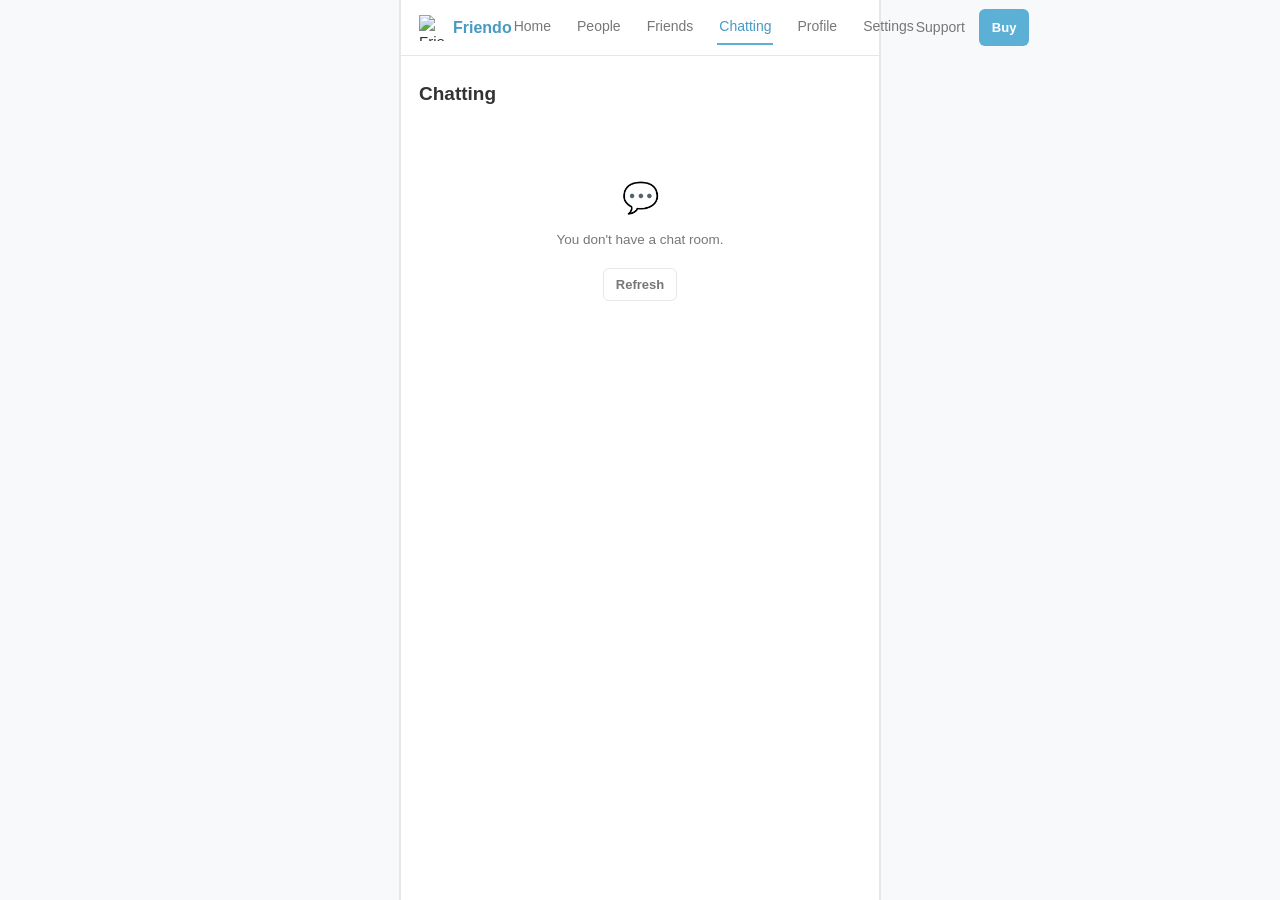
==== chatting.html @ 17371a10 "Add files via upload" ====
<!DOCTYPE html>
<html lang="en">
<head>
<meta charset="UTF-8">
<meta name="viewport" content="width=device-width, initial-scale=1.0">
<title>Chatting — Friendo</title>
<link rel="stylesheet" href="style.css">
</head>
<body data-page="chatting">
<div class="app has-desktop-nav">

  <div class="topnav">
    <a href="people.html" class="brand"><img src="assets/logo.png" alt="Friendo"><span>Friendo</span></a>
    <div class="topnav-links">
      <a href="index.html" data-nav="home">Home</a>
      <a href="people.html" data-nav="people">People</a>
      <a href="friends.html" data-nav="friends">Friends</a>
      <a href="chatting.html" data-nav="chatting">Chatting</a>
      <a href="profile.html" data-nav="profile">Profile</a>
      <a href="settings.html" data-nav="settings">Settings</a>
    </div>
    <div class="topnav-right">
      <a class="support" href="contact.html">Support</a>
      <a class="btn btn-primary btn-sm" href="payment.html">Buy</a>
    </div>
  </div>

  <div class="mobile-topbar">
    <div class="brand"><img src="assets/logo.png" alt="Friendo"><span>Friendo</span></div>
    <a href="payment.html" style="font-size:13px;color:var(--primary-dark);font-weight:600;">Buy</a>
  </div>

  <div class="page-content">
    <h1 class="page-title">Chatting</h1>
    <div id="chatContent"></div>
  </div>

  <div class="bottomnav">
    <a href="people.html" data-nav="people"><span class="icon">&#128101;</span>People</a>
    <a href="friends.html" data-nav="friends"><span class="icon">&#129309;</span>Friends</a>
    <a href="chatting.html" data-nav="chatting"><span class="icon">&#128172;</span>Chatting</a>
    <a href="profile.html" data-nav="profile"><span class="icon">&#128578;</span>Profile</a>
    <a href="settings.html" data-nav="settings"><span class="icon">&#9881;&#65039;</span>Settings</a>
  </div>
</div>

<script src="script.js"></script>
<script>
  function render() {
    const rooms = Store.get('chat', []);
    const el = document.getElementById('chatContent');
    if (rooms.length === 0) {
      el.innerHTML = '<div class="empty-state"><div class="emoji">&#128172;</div>' +
        '<p>You don\'t have a chat room.</p>' +
        '<button class="btn btn-outline btn-sm" onclick="render()">Refresh</button></div>';
    } else {
      el.innerHTML = '<div class="list">' + rooms.map(function (r) {
        return '<div class="list-row"><div class="avatar">' + r.name.charAt(0).toUpperCase() + '</div>' +
          '<div class="info"><div class="name">' + r.name + '</div><div class="sub">' + r.lastMessage + '</div></div>' +
          '<div class="time">' + r.time + '</div></div>';
      }).join('') + '</div>';
    }
  }
  render();
</script>
</body>
</html>
---- style.css ----
/* ===========================================================
   FRIENDO — shared stylesheet
   Simple, clean, Fapp-style UX. No animation, no gradients.
   =========================================================== */

:root {
  --primary: #5CB0D6;
  --primary-dark: #479ac2;
  --bg: #FFFFFF;
  --bg-soft: #F7F9FA;
  --border: #E5E7EB;
  --text: #333333;
  --text-soft: #777777;
  --danger: #E25555;
  --success: #4CAF50;
  --radius-sm: 6px;
  --radius-md: 10px;
  --max-width: 480px;
  --nav-height: 56px;
  --bottom-nav-height: 62px;
}

* { box-sizing: border-box; }

html, body {
  margin: 0;
  padding: 0;
  background: var(--bg-soft);
  color: var(--text);
  font-family: -apple-system, BlinkMacSystemFont, "Segoe UI", Roboto, Helvetica, Arial, sans-serif;
  font-size: 15px;
  line-height: 1.5;
}

a { color: inherit; text-decoration: none; }

img { max-width: 100%; display: block; }

button, input, select, textarea { font-family: inherit; font-size: inherit; }

/* ---------- App shell ---------- */

.app {
  max-width: var(--max-width);
  margin: 0 auto;
  min-height: 100vh;
  background: var(--bg);
  border-left: 1px solid var(--border);
  border-right: 1px solid var(--border);
  display: flex;
  flex-direction: column;
}

.page-content {
  flex: 1;
  padding: 20px 18px calc(var(--bottom-nav-height) + 20px) 18px;
}

.app.has-desktop-nav .page-content {
  padding-bottom: 24px;
}

/* ---------- Top navbar (desktop) ---------- */

.topnav {
  display: none;
  align-items: center;
  justify-content: space-between;
  height: var(--nav-height);
  padding: 0 18px;
  background: var(--bg);
  border-bottom: 1px solid var(--border);
  position: sticky;
  top: 0;
  z-index: 20;
}

.topnav .brand { display: flex; align-items: center; gap: 8px; }
.topnav .brand img { width: 26px; height: 26px; }
.topnav .brand span { font-weight: 700; font-size: 16px; color: var(--primary-dark); }

.topnav-links { display: flex; align-items: center; gap: 22px; }
.topnav-links a { color: var(--text-soft); font-size: 14px; padding: 6px 2px; border-bottom: 2px solid transparent; }
.topnav-links a.active { color: var(--primary-dark); border-bottom: 2px solid var(--primary); }

.topnav-right { display: flex; align-items: center; gap: 14px; }
.topnav-right a.support { color: var(--text-soft); font-size: 14px; }

/* ---------- Simple mobile top bar ---------- */

.mobile-topbar {
  display: flex;
  align-items: center;
  justify-content: space-between;
  height: var(--nav-height);
  padding: 0 16px;
  background: var(--bg);
  border-bottom: 1px solid var(--border);
  position: sticky;
  top: 0;
  z-index: 20;
}
.mobile-topbar .brand { display: flex; align-items: center; gap: 8px; }
.mobile-topbar .brand img { width: 24px; height: 24px; }
.mobile-topbar .brand span { font-weight: 700; font-size: 15px; color: var(--primary-dark); }
.mobile-topbar .back { color: var(--text-soft); font-size: 14px; }

/* ---------- Bottom navigation (mobile) ---------- */

.bottomnav {
  position: fixed;
  bottom: 0;
  left: 50%;
  transform: translateX(-50%);
  width: 100%;
  max-width: var(--max-width);
  height: var(--bottom-nav-height);
  background: var(--bg);
  border-top: 1px solid var(--border);
  display: flex;
  z-index: 30;
}
.bottomnav a {
  flex: 1;
  display: flex;
  flex-direction: column;
  align-items: center;
  justify-content: center;
  gap: 3px;
  font-size: 11px;
  color: var(--text-soft);
}
.bottomnav a .icon { font-size: 18px; line-height: 1; }
.bottomnav a.active { color: var(--primary); }

/* ---------- Typography helpers ---------- */

h1.page-title { font-size: 19px; margin: 4px 0 16px 0; color: var(--text); }
h2.section-title { font-size: 14px; color: var(--text-soft); margin: 22px 0 8px 0; }
p.muted { color: var(--text-soft); font-size: 13.5px; }

/* ---------- Rows (Fapp style) ---------- */

.row-list { border: 1px solid var(--border); border-radius: var(--radius-md); overflow: hidden; background: var(--bg); }
.row {
  display: flex;
  align-items: center;
  justify-content: space-between;
  padding: 13px 14px;
  border-bottom: 1px solid var(--border);
  background: var(--bg);
}
.row:last-child { border-bottom: none; }
.row .row-label { color: var(--text); font-size: 14.5px; }
.row .row-value { color: var(--text-soft); font-size: 14px; display: flex; align-items: center; gap: 6px; }
a.row, button.row { width: 100%; text-align: left; border: none; cursor: pointer; }
.row.clickable { cursor: pointer; }
.row.danger .row-label { color: var(--danger); }

/* ---------- Buttons ---------- */

.btn {
  display: inline-flex;
  align-items: center;
  justify-content: center;
  width: 100%;
  padding: 13px 16px;
  border-radius: var(--radius-sm);
  border: 1px solid transparent;
  font-size: 14.5px;
  font-weight: 600;
  cursor: pointer;
}
.btn-primary { background: var(--primary); color: #fff; }
.btn-primary:disabled { background: #BFE0EE; color: #fff; cursor: not-allowed; }
.btn-secondary { background: #fff; color: var(--primary-dark); border: 1px solid var(--primary); }
.btn-outline { background: #fff; color: var(--text-soft); border: 1px solid var(--border); }
.btn-danger { background: #fff; color: var(--danger); border: 1px solid var(--danger); }
.btn-sm { padding: 8px 12px; font-size: 13px; width: auto; }

.btn-row { display: flex; gap: 10px; margin-top: 16px; }
.btn-row .btn { flex: 1; }

/* ---------- Forms ---------- */

.field { margin-bottom: 14px; }
.field label { display: block; font-size: 13px; color: var(--text-soft); margin-bottom: 6px; }
.field input[type="text"],
.field input[type="email"],
.field textarea {
  width: 100%;
  padding: 11px 12px;
  border: 1px solid var(--border);
  border-radius: var(--radius-sm);
  background: #fff;
  color: var(--text);
}
.field textarea { resize: vertical; min-height: 90px; }

.checkbox-row { display: flex; align-items: center; gap: 8px; margin: 14px 0; font-size: 13.5px; color: var(--text); }
.checkbox-row input { width: 16px; height: 16px; }

/* ---------- Scrollable bordered content (Terms / Privacy) ---------- */

.scroll-box {
  border: 1px solid var(--border);
  border-radius: var(--radius-md);
  background: var(--bg-soft);
  padding: 14px;
  height: 260px;
  overflow-y: auto;
  font-size: 13.5px;
  color: var(--text-soft);
}
.scroll-box p { margin: 0 0 10px 0; }
.scroll-box p:last-child { margin-bottom: 0; }

/* ---------- Modal / dialog ---------- */

.overlay {
  display: none;
  position: fixed;
  inset: 0;
  background: rgba(20, 24, 28, 0.35);
  z-index: 50;
  align-items: flex-end;
  justify-content: center;
}
.overlay.open { display: flex; }
.dialog {
  width: 100%;
  max-width: var(--max-width);
  max-height: 78vh;
  background: #fff;
  border-radius: var(--radius-md) var(--radius-md) 0 0;
  box-shadow: 0 -2px 10px rgba(0,0,0,0.08);
  display: flex;
  flex-direction: column;
}
.dialog-header {
  padding: 14px 16px;
  border-bottom: 1px solid var(--border);
  display: flex;
  align-items: center;
  justify-content: space-between;
}
.dialog-header h3 { margin: 0; font-size: 15px; }
.dialog-header .close { color: var(--text-soft); cursor: pointer; font-size: 18px; background: none; border: none; }
.dialog-search { padding: 10px 16px; border-bottom: 1px solid var(--border); }
.dialog-search input {
  width: 100%;
  padding: 9px 12px;
  border: 1px solid var(--border);
  border-radius: var(--radius-sm);
  background: var(--bg-soft);
}
.dialog-body { padding: 6px 0; overflow-y: auto; }
.option-row {
  display: flex;
  align-items: center;
  justify-content: space-between;
  padding: 12px 16px;
  border-bottom: 1px solid var(--border);
  cursor: pointer;
  background: #fff;
}
.option-row:last-child { border-bottom: none; }
.option-row .flag { margin-right: 8px; }
.option-row input[type="radio"] { width: 16px; height: 16px; }
.dialog-footer { padding: 12px 16px; border-top: 1px solid var(--border); }

/* small centered confirm dialog (e.g. exit / delete confirm) */
.overlay.center { align-items: center; }
.dialog.confirm { border-radius: var(--radius-md); max-width: 320px; padding: 20px 18px; text-align: center; }
.dialog.confirm p { font-size: 13.5px; color: var(--text-soft); margin: 6px 0 16px 0; }

/* ---------- Lists (People / Friends / Chatting) ---------- */

.list { border-top: 1px solid var(--border); }
.list-row {
  display: flex;
  align-items: center;
  gap: 12px;
  padding: 12px 2px;
  border-bottom: 1px solid var(--border);
  cursor: pointer;
}
.avatar {
  width: 42px;
  height: 42px;
  border-radius: 50%;
  background: var(--bg-soft);
  border: 1px solid var(--border);
  display: flex;
  align-items: center;
  justify-content: center;
  font-size: 15px;
  color: var(--text-soft);
  flex-shrink: 0;
}
.list-row .info { flex: 1; min-width: 0; }
.list-row .name { font-size: 14.5px; color: var(--text); }
.list-row .sub { font-size: 12.5px; color: var(--text-soft); }
.list-row .time { font-size: 12px; color: var(--text-soft); white-space: nowrap; }

.tabs { display: flex; gap: 8px; margin-bottom: 14px; }
.tab {
  padding: 7px 14px;
  border-radius: 999px;
  border: 1px solid var(--border);
  color: var(--text-soft);
  font-size: 13px;
  cursor: pointer;
  background: #fff;
}
.tab.active { background: var(--primary); color: #fff; border-color: var(--primary); }

.empty-state { text-align: center; padding: 50px 20px; }
.empty-state .emoji { font-size: 30px; margin-bottom: 10px; }
.empty-state p { color: var(--text-soft); font-size: 13.5px; margin: 0 0 18px 0; }

/* ---------- Welcome page ---------- */

.welcome-wrap {
  display: flex;
  flex-direction: column;
  align-items: center;
  justify-content: center;
  text-align: center;
  min-height: calc(100vh - 20px);
  padding: 40px 26px;
}
.welcome-wrap img.logo { width: 88px; height: 88px; margin-bottom: 18px; }
.welcome-wrap h1 { font-size: 20px; margin: 0 0 10px 0; }
.welcome-wrap p { color: var(--text-soft); font-size: 14px; max-width: 300px; margin: 0 0 30px 0; }
.welcome-wrap .btn-row { width: 100%; max-width: 280px; flex-direction: column; }

/* ---------- Profile confirmation table ---------- */

.confirm-table { border: 1px solid var(--border); border-radius: var(--radius-md); overflow: hidden; }
.confirm-table .row .row-value { color: var(--text); font-weight: 500; }

/* ---------- Toggle switch ---------- */

.switch { position: relative; width: 40px; height: 22px; flex-shrink: 0; }
.switch input { opacity: 0; width: 0; height: 0; }
.switch .slider {
  position: absolute; inset: 0; background: var(--border); border-radius: 22px; cursor: pointer;
}
.switch .slider::before {
  content: ""; position: absolute; width: 18px; height: 18px; left: 2px; top: 2px;
  background: #fff; border-radius: 50%; box-shadow: 0 1px 2px rgba(0,0,0,0.2);
}
.switch input:checked + .slider { background: var(--success); }
.switch input:checked + .slider::before { left: 20px; }

/* ---------- Payment / subscription ---------- */

.plan-card {
  border: 1px solid var(--border);
  border-radius: var(--radius-md);
  padding: 18px;
  margin-bottom: 14px;
  background: var(--bg);
}
.plan-card .plan-name { font-size: 14px; color: var(--text-soft); margin-bottom: 4px; }
.plan-card .plan-price { font-size: 24px; font-weight: 700; color: var(--text); }
.plan-card .plan-price span { font-size: 13px; font-weight: 400; color: var(--text-soft); }
.plan-card ul { margin: 12px 0 0 0; padding-left: 18px; color: var(--text-soft); font-size: 13.5px; }
.plan-card ul li { margin-bottom: 5px; }

.store-badge {
  display: flex;
  align-items: center;
  gap: 10px;
  border: 1px solid var(--border);
  border-radius: var(--radius-sm);
  padding: 10px 14px;
  margin-top: 10px;
  background: #fff;
}
.store-badge .store-icon { font-size: 20px; }
.store-badge .store-text { font-size: 11px; color: var(--text-soft); line-height: 1.3; }
.store-badge .store-text strong { display: block; font-size: 13.5px; color: var(--text); }

/* ---------- Footer (used on a few pages) ---------- */

.foot {
  margin-top: 26px;
  padding-top: 16px;
  border-top: 1px solid var(--border);
  display: flex;
  align-items: center;
  gap: 8px;
}
.foot img { width: 18px; height: 18px; }
.foot span { font-size: 12px; color: var(--text-soft); }

/* ---------- Responsive ---------- */

@media (min-width: 769px) {
  :root { --max-width: 480px; }
  body { background: var(--bg-soft); }
  .app { border-left: 1px solid var(--border); border-right: 1px solid var(--border); box-shadow: 0 0 0 1px var(--border); }
  .topnav { display: flex; }
  .mobile-topbar { display: none; }
  .bottomnav { display: none; }
  .app.has-desktop-nav .page-content { padding-bottom: 24px; }
}

@media (max-width: 768px) {
  .topnav { display: none; }
}
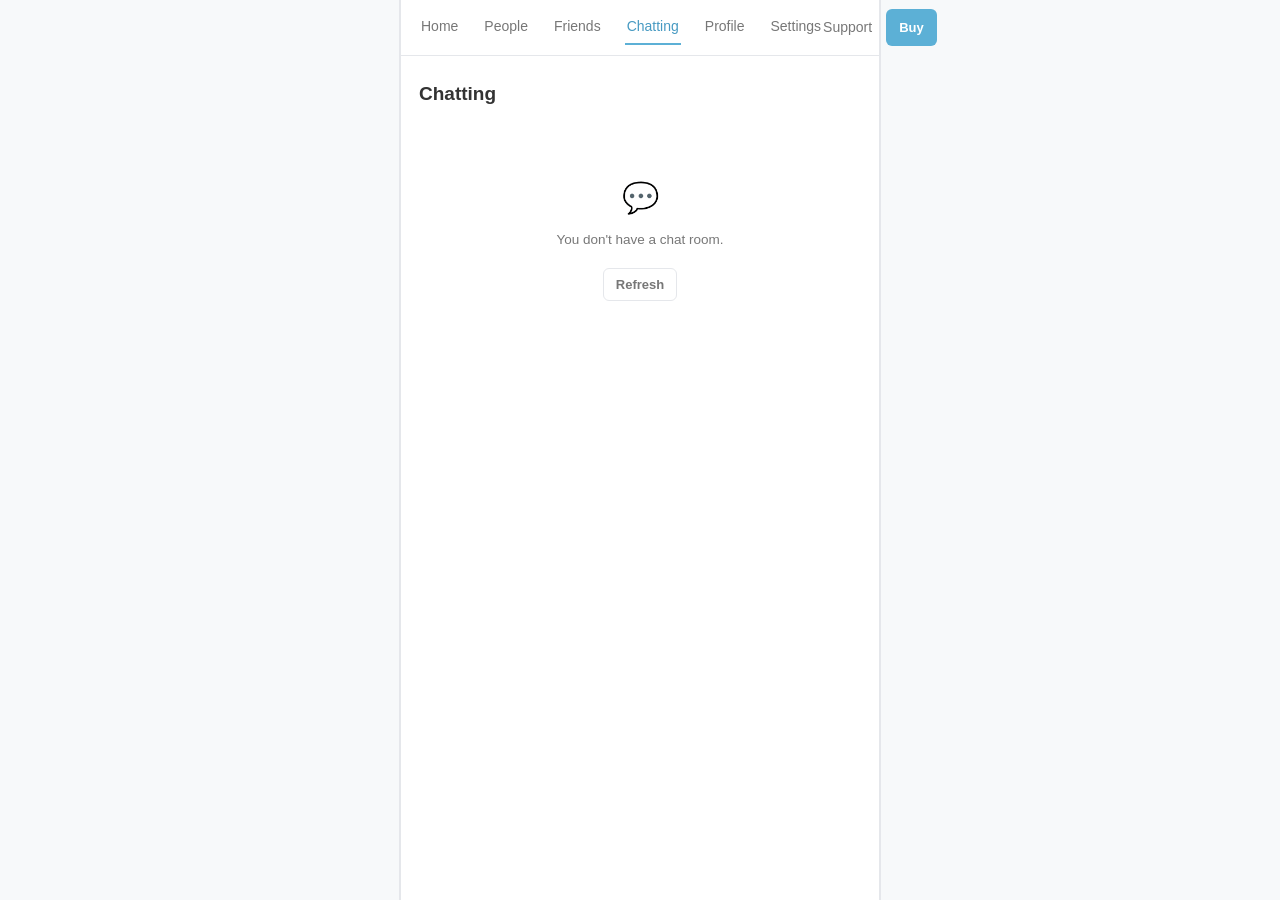
==== commit 27abde06: "Update chatting.html" ====
--- a/chatting.html
+++ b/chatting.html
@@ -10,7 +10,7 @@
 <div class="app has-desktop-nav">
 
   <div class="topnav">
-    <a href="people.html" class="brand"><img src="assets/logo.png" alt="Friendo"><span>Friendo</span></a>
+   
     <div class="topnav-links">
       <a href="index.html" data-nav="home">Home</a>
       <a href="people.html" data-nav="people">People</a>
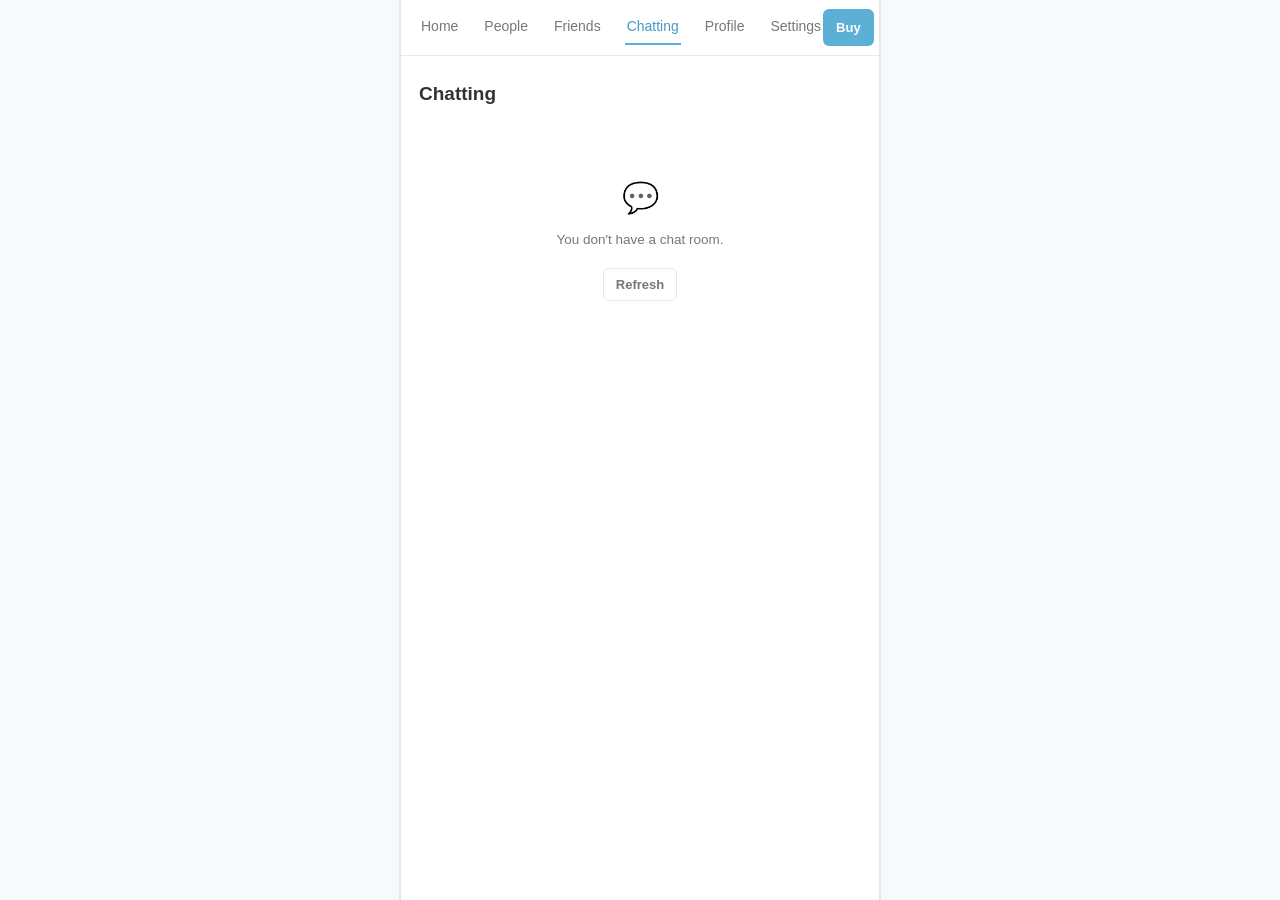
==== commit d67a9be5: "Update chatting.html" ====
--- a/chatting.html
+++ b/chatting.html
@@ -20,7 +20,7 @@
       <a href="settings.html" data-nav="settings">Settings</a>
     </div>
     <div class="topnav-right">
-      <a class="support" href="contact.html">Support</a>
+    
       <a class="btn btn-primary btn-sm" href="payment.html">Buy</a>
     </div>
   </div>
